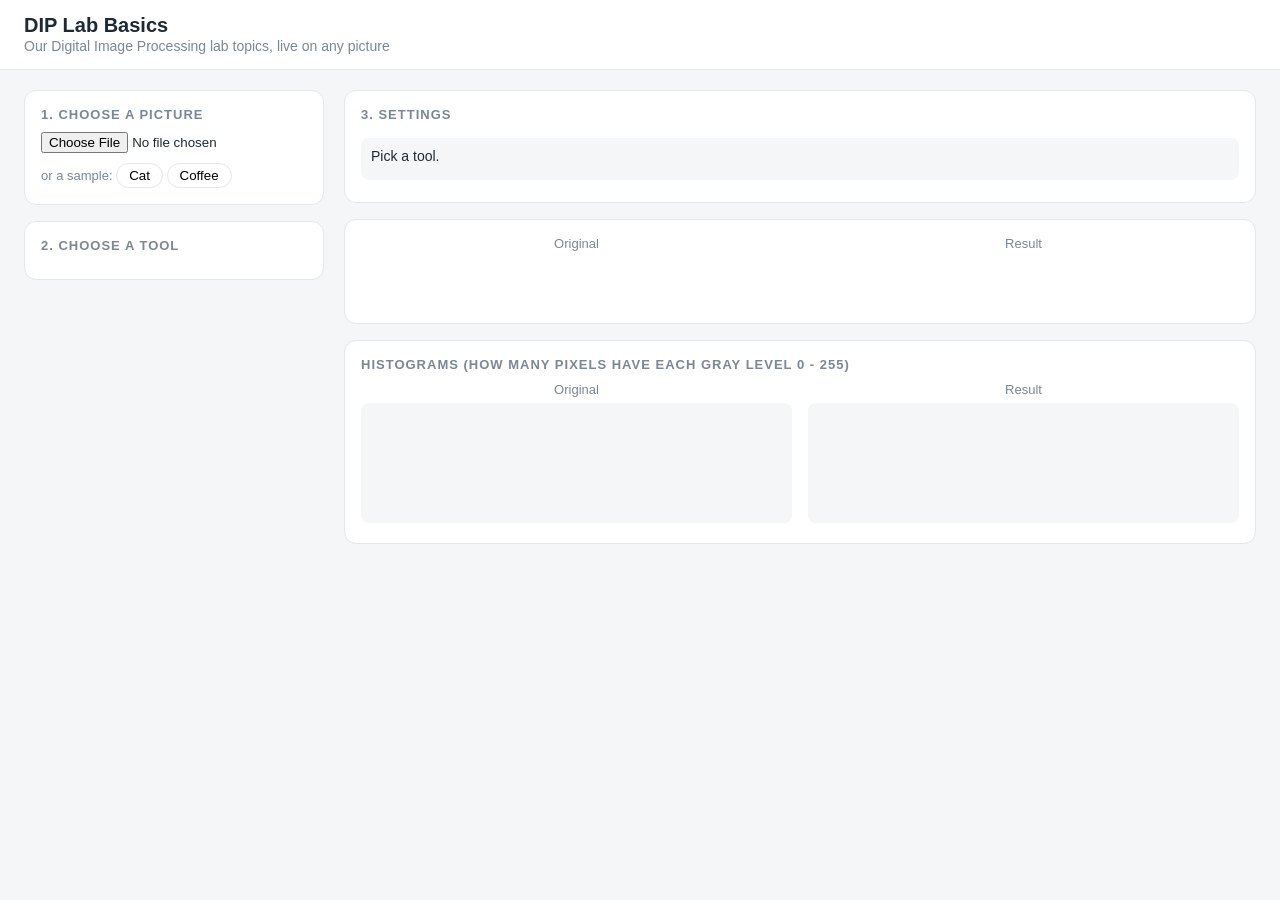
==== basic-lab/templates/index.html @ a3ccbbee "Add DIP Lab Basics: a small Flask site with only the lab topics Co-Authored-By: Claude Opus 5.5 <nor" ====
<!DOCTYPE html>
<html lang="en">
<head>
    <meta charset="UTF-8">
    <meta name="viewport" content="width=device-width, initial-scale=1">
    <title>DIP Lab Basics</title>
    <style>
        * { box-sizing: border-box; }
        body { margin: 0; font-family: "Segoe UI", Arial, sans-serif; background: #f4f6f8; color: #1f2933; }
        header { background: #fff; border-bottom: 1px solid #e4e7eb; padding: 14px 24px; }
        header h1 { margin: 0; font-size: 20px; }
        header span { color: #7b8794; font-size: 14px; }
        main { display: grid; grid-template-columns: 300px 1fr; gap: 20px; padding: 20px 24px; }
        .card { background: #fff; border: 1px solid #e4e7eb; border-radius: 12px; padding: 16px; margin-bottom: 16px; }
        .card h2 { margin: 0 0 10px; font-size: 13px; text-transform: uppercase; letter-spacing: 1px; color: #7b8794; }
        .topic { font-size: 12px; color: #7b8794; margin: 10px 0 4px; }
        .tool { display: block; width: 100%; text-align: left; padding: 8px 10px; margin-bottom: 4px;
                border: 1px solid #e4e7eb; border-radius: 8px; background: #fff; cursor: pointer; font-size: 14px; }
        .tool.active { background: #2563eb; color: #fff; border-color: #2563eb; }
        .info { background: #f4f6f8; border-radius: 8px; padding: 10px; font-size: 14px; }
        .formula { font-family: Consolas, monospace; font-size: 13px; color: #2563eb; margin-top: 6px; }
        label { display: block; margin-top: 12px; font-size: 14px; }
        input[type=range], select { width: 100%; margin-top: 4px; }
        button.sample { border: 1px solid #e4e7eb; background: #fff; border-radius: 999px; padding: 4px 12px; cursor: pointer; }
        .pictures { display: grid; grid-template-columns: 1fr 1fr; gap: 16px; }
        .pictures img { width: 100%; max-height: 420px; object-fit: contain; background: #e4e7eb; border-radius: 8px; }
        .caption { text-align: center; font-size: 13px; color: #7b8794; margin-bottom: 6px; }
        canvas { width: 100%; height: 120px; background: #f4f6f8; border-radius: 8px; }
        #note { margin-top: 12px; color: #1e40af; font-size: 14px; min-height: 20px; }
        .download { display: inline-block; margin-top: 12px; background: #2563eb; color: #fff; padding: 8px 16px;
                    border-radius: 8px; text-decoration: none; font-size: 14px; }
        .hidden { display: none; }
        .settings { display: grid; grid-template-columns: 1fr 1fr; gap: 6px 20px; align-items: start; }
        .settings h2, .settings .info { grid-column: 1 / -1; }
        .settings #controls { grid-column: 1 / -1; display: grid; grid-template-columns: 1fr 1fr; gap: 0 20px; }
        .settings #refBox { grid-column: 1 / -1; }
    </style>
</head>
<body>
    <header>
        <h1>DIP Lab Basics</h1>
        <span>Our Digital Image Processing lab topics, live on any picture</span>
    </header>

    <main>
        <!-- ===================== left: picture, tools, settings ===================== -->
        <aside>
            <div class="card">
                <h2>1. Choose a picture</h2>
                <input type="file" id="file" accept="image/*">
                <p style="font-size:13px;color:#7b8794;margin:10px 0 0">or a sample:
                    <button class="sample" data-src="/static/samples/cat.jpg">Cat</button>
                    <button class="sample" data-src="/static/samples/coffee.jpg">Coffee</button>
                </p>
            </div>

            <div class="card">
                <h2>2. Choose a tool</h2>
                <div id="toolList"></div>
            </div>

        </aside>

        <!-- ===================== right: before / after + histograms ===================== -->
        <section>
            <div class="card settings">
                <h2>3. Settings</h2>
                <div class="info"><span id="info">Pick a tool.</span><div class="formula" id="formula"></div></div>
                <div id="controls"></div>
                <div id="refBox" class="hidden">
                    <label>Reference picture <input type="file" id="refFile" accept="image/*"></label>
                </div>
            </div>
            <div class="card">
                <div class="pictures">
                    <div><div class="caption">Original</div><img id="imgOriginal" alt=""></div>
                    <div><div class="caption" id="resultCaption">Result</div><img id="imgResult" alt=""></div>
                </div>
                <div id="note"></div>
                <a class="download hidden" id="download" download="result.png">Download result</a>
            </div>
            <div class="card">
                <h2>Histograms (how many pixels have each gray level 0 - 255)</h2>
                <div class="pictures">
                    <div><div class="caption">Original</div><canvas id="histOriginal" width="400" height="120"></canvas></div>
                    <div><div class="caption">Result</div><canvas id="histResult" width="400" height="120"></canvas></div>
                </div>
            </div>
        </section>
    </main>

    <script>
        // the tool list comes from app.py (TOOLS), as [name, tool] pairs in order
        const TOOL_LIST = {{ tools | tojson }};
        const TOOLS = Object.fromEntries(TOOL_LIST);
        let picture = null;        // the chosen picture (a File)
        let reference = null;      // second picture, only for Histogram Matching
        let currentTool = null;
        let timer = null;
        const $ = id => document.getElementById(id);

        // ---------- draw the tool buttons, grouped by topic ----------
        let lastTopic = "";
        for (const [key, tool] of TOOL_LIST) {
            if (tool.topic !== lastTopic) {
                $("toolList").insertAdjacentHTML("beforeend", `<div class="topic">${tool.topic}</div>`);
                lastTopic = tool.topic;
            }
            const b = document.createElement("button");
            b.className = "tool";
            b.textContent = tool.label;
            b.dataset.key = key;
            b.onclick = () => chooseTool(key);
            $("toolList").appendChild(b);
        }

        // ---------- choosing a tool: show its explanation and sliders ----------
        function chooseTool(key) {
            currentTool = key;
            const tool = TOOLS[key];
            document.querySelectorAll(".tool").forEach(b => b.classList.toggle("active", b.dataset.key === key));
            $("info").textContent = tool.info;
            $("formula").textContent = tool.formula;
            $("resultCaption").textContent = "Result: " + tool.label;
            $("refBox").classList.toggle("hidden", !tool.needs_ref);

            $("controls").innerHTML = "";
            for (const c of tool.controls) {
                const label = document.createElement("label");
                let input;
                if (Array.isArray(c[2])) {                  // [name, label, [choices]]  -> dropdown
                    input = document.createElement("select");
                    c[2].forEach(v => input.add(new Option(v, v)));
                    label.textContent = c[1];
                } else {                                    // [name, label, min, max, step, default] -> slider
                    input = document.createElement("input");
                    input.type = "range";
                    [input.min, input.max, input.step, input.value] = c.slice(2);
                    label.textContent = `${c[1]}: `;
                    const value = document.createElement("b");
                    value.textContent = input.value;
                    label.appendChild(value);
                    input.addEventListener("input", () => { value.textContent = input.value; });
                }
                input.name = c[0];
                input.addEventListener("input", runSoon);
                label.appendChild(input);
                $("controls").appendChild(label);
            }
            run();
        }

        // ---------- send the picture + settings to Python (/process) ----------
        function runSoon() {              // wait until the slider stops moving for a moment
            clearTimeout(timer);
            timer = setTimeout(run, 250);
        }

        async function run() {
            if (!picture || !currentTool) return;
            const form = new FormData();
            form.append("image", picture);
            form.append("tool", currentTool);
            if (reference) form.append("reference", reference);
            $("controls").querySelectorAll("input, select").forEach(el => form.append(el.name, el.value));

            const response = await fetch("/process", { method: "POST", body: form });
            const data = await response.json();
            if (data.error) { $("note").textContent = data.error; return; }

            $("imgOriginal").src = data.original;
            $("imgResult").src = data.result;
            $("note").textContent = data.note;
            $("download").href = data.result;
            $("download").classList.remove("hidden");
            drawHistogram($("histOriginal"), data.hist_original);
            drawHistogram($("histResult"), data.hist_result);
        }

        // ---------- draw a histogram: one bar per gray level ----------
        function drawHistogram(canvas, hist) {
            const ctx = canvas.getContext("2d");
            ctx.clearRect(0, 0, canvas.width, canvas.height);
            const max = Math.max(...hist);
            const barWidth = canvas.width / 256;
            ctx.fillStyle = "#2563eb";
            hist.forEach((count, level) => {
                const h = count / max * (canvas.height - 4);
                ctx.fillRect(level * barWidth, canvas.height - h, barWidth, h);
            });
        }

        // ---------- choosing pictures ----------
        function setPicture(file) {
            picture = file;
            $("imgOriginal").src = URL.createObjectURL(file);
            if (!currentTool) chooseTool("negative"); else run();
        }
        $("file").addEventListener("change", () => { if ($("file").files[0]) setPicture($("file").files[0]); });
        $("refFile").addEventListener("change", () => { reference = $("refFile").files[0]; run(); });
        document.querySelectorAll(".sample").forEach(b => b.addEventListener("click", async () => {
            const blob = await (await fetch(b.dataset.src)).blob();
            setPicture(new File([blob], "sample.jpg", { type: blob.type }));
        }));
    </script>
</body>
</html>
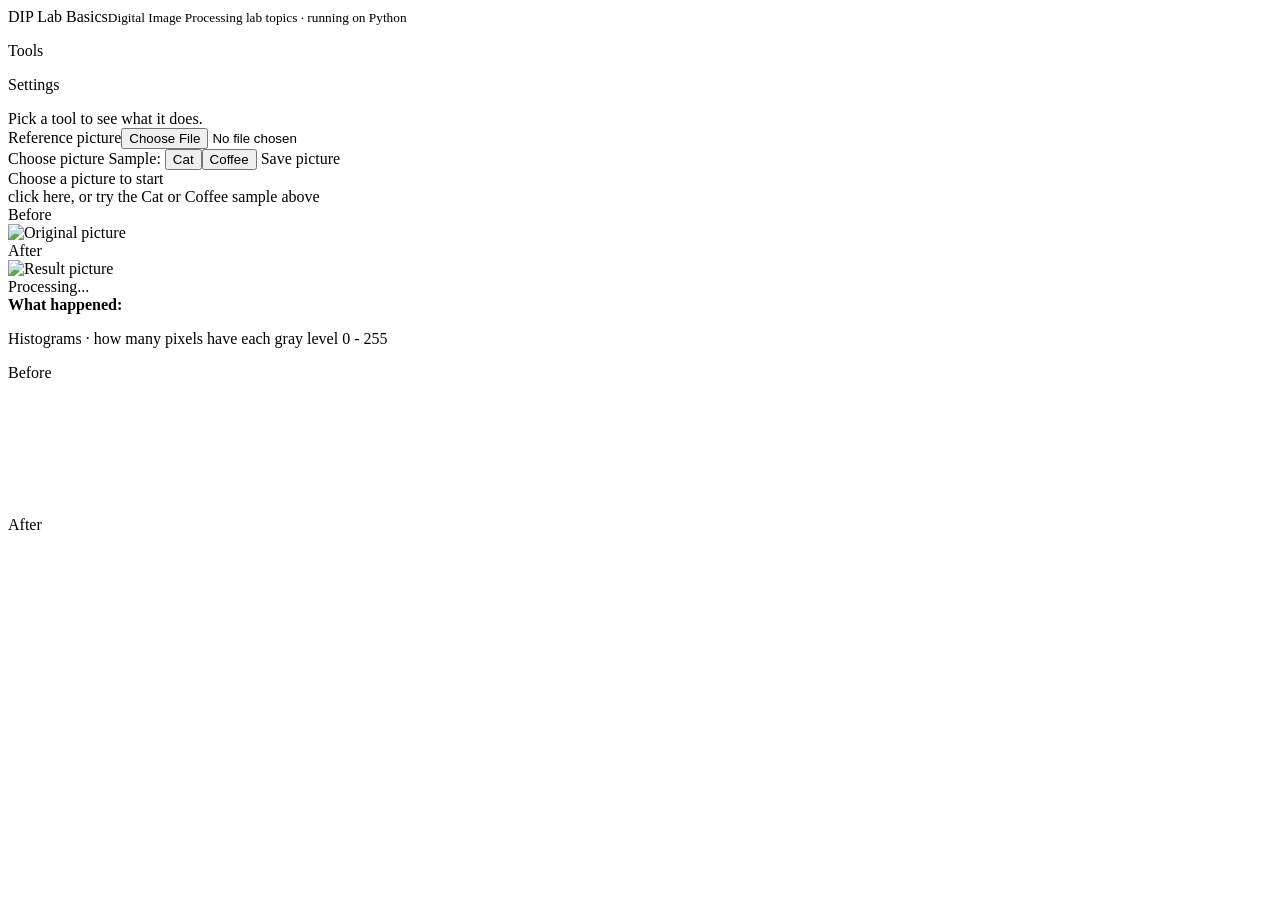
==== commit 6a82f23f: "DIP Lab Basics: same look as the full Image Lab website Co-Authored-By: Claude Opus 5.5 <noreply@ant" ====
--- a/basic-lab/templates/index.html
+++ b/basic-lab/templates/index.html
@@ -4,86 +4,58 @@
     <meta charset="UTF-8">
     <meta name="viewport" content="width=device-width, initial-scale=1">
     <title>DIP Lab Basics</title>
-    <style>
-        * { box-sizing: border-box; }
-        body { margin: 0; font-family: "Segoe UI", Arial, sans-serif; background: #f4f6f8; color: #1f2933; }
-        header { background: #fff; border-bottom: 1px solid #e4e7eb; padding: 14px 24px; }
-        header h1 { margin: 0; font-size: 20px; }
-        header span { color: #7b8794; font-size: 14px; }
-        main { display: grid; grid-template-columns: 300px 1fr; gap: 20px; padding: 20px 24px; }
-        .card { background: #fff; border: 1px solid #e4e7eb; border-radius: 12px; padding: 16px; margin-bottom: 16px; }
-        .card h2 { margin: 0 0 10px; font-size: 13px; text-transform: uppercase; letter-spacing: 1px; color: #7b8794; }
-        .topic { font-size: 12px; color: #7b8794; margin: 10px 0 4px; }
-        .tool { display: block; width: 100%; text-align: left; padding: 8px 10px; margin-bottom: 4px;
-                border: 1px solid #e4e7eb; border-radius: 8px; background: #fff; cursor: pointer; font-size: 14px; }
-        .tool.active { background: #2563eb; color: #fff; border-color: #2563eb; }
-        .info { background: #f4f6f8; border-radius: 8px; padding: 10px; font-size: 14px; }
-        .formula { font-family: Consolas, monospace; font-size: 13px; color: #2563eb; margin-top: 6px; }
-        label { display: block; margin-top: 12px; font-size: 14px; }
-        input[type=range], select { width: 100%; margin-top: 4px; }
-        button.sample { border: 1px solid #e4e7eb; background: #fff; border-radius: 999px; padding: 4px 12px; cursor: pointer; }
-        .pictures { display: grid; grid-template-columns: 1fr 1fr; gap: 16px; }
-        .pictures img { width: 100%; max-height: 420px; object-fit: contain; background: #e4e7eb; border-radius: 8px; }
-        .caption { text-align: center; font-size: 13px; color: #7b8794; margin-bottom: 6px; }
-        canvas { width: 100%; height: 120px; background: #f4f6f8; border-radius: 8px; }
-        #note { margin-top: 12px; color: #1e40af; font-size: 14px; min-height: 20px; }
-        .download { display: inline-block; margin-top: 12px; background: #2563eb; color: #fff; padding: 8px 16px;
-                    border-radius: 8px; text-decoration: none; font-size: 14px; }
-        .hidden { display: none; }
-        .settings { display: grid; grid-template-columns: 1fr 1fr; gap: 6px 20px; align-items: start; }
-        .settings h2, .settings .info { grid-column: 1 / -1; }
-        .settings #controls { grid-column: 1 / -1; display: grid; grid-template-columns: 1fr 1fr; gap: 0 20px; }
-        .settings #refBox { grid-column: 1 / -1; }
-    </style>
+    <link rel="stylesheet" href="/static/style.css">
 </head>
 <body>
     <header>
-        <h1>DIP Lab Basics</h1>
-        <span>Our Digital Image Processing lab topics, live on any picture</span>
+        <div class="brand"><div class="dot"></div>DIP Lab Basics<small>Digital Image Processing lab topics · running on Python</small></div>
     </header>
 
-    <main>
-        <!-- ===================== left: picture, tools, settings ===================== -->
+    <main class="layout">
+        <!-- ===================== left: tools and settings ===================== -->
         <aside>
             <div class="card">
-                <h2>1. Choose a picture</h2>
-                <input type="file" id="file" accept="image/*">
-                <p style="font-size:13px;color:#7b8794;margin:10px 0 0">or a sample:
-                    <button class="sample" data-src="/static/samples/cat.jpg">Cat</button>
-                    <button class="sample" data-src="/static/samples/coffee.jpg">Coffee</button>
-                </p>
-            </div>
-
+                <p class="title">Tools</p>
+                <div class="tabs" id="tabs"></div>
+                <div class="toolgrid" id="toolGrid"></div>
+            </div>
             <div class="card">
-                <h2>2. Choose a tool</h2>
-                <div id="toolList"></div>
-            </div>
-
-        </aside>
-
-        <!-- ===================== right: before / after + histograms ===================== -->
-        <section>
-            <div class="card settings">
-                <h2>3. Settings</h2>
-                <div class="info"><span id="info">Pick a tool.</span><div class="formula" id="formula"></div></div>
+                <p class="title">Settings</p>
+                <div class="about" id="about">Pick a tool to see what it does.</div>
                 <div id="controls"></div>
                 <div id="refBox" class="hidden">
-                    <label>Reference picture <input type="file" id="refFile" accept="image/*"></label>
-                </div>
-            </div>
-            <div class="card">
-                <div class="pictures">
-                    <div><div class="caption">Original</div><img id="imgOriginal" alt=""></div>
-                    <div><div class="caption" id="resultCaption">Result</div><img id="imgResult" alt=""></div>
-                </div>
-                <div id="note"></div>
-                <a class="download hidden" id="download" download="result.png">Download result</a>
-            </div>
-            <div class="card">
-                <h2>Histograms (how many pixels have each gray level 0 - 255)</h2>
-                <div class="pictures">
-                    <div><div class="caption">Original</div><canvas id="histOriginal" width="400" height="120"></canvas></div>
-                    <div><div class="caption">Result</div><canvas id="histResult" width="400" height="120"></canvas></div>
+                    <label>Reference picture<input type="file" id="refFile" accept="image/*"></label>
+                </div>
+            </div>
+        </aside>
+
+        <!-- ===================== right: pictures ===================== -->
+        <section>
+            <div class="toolbar">
+                <label class="btn">Choose picture<input type="file" id="file" accept="image/*" hidden></label>
+                <span class="samples">Sample: <button data-src="/static/samples/cat.jpg">Cat</button><button data-src="/static/samples/coffee.jpg">Coffee</button></span>
+                <a class="btn main hidden" id="download" download="result.png">Save picture</a>
+            </div>
+
+            <div class="stage">
+                <div class="dropzone" id="drop">
+                    <div class="big">Choose a picture to start</div>
+                    click here, or try the Cat or Coffee sample above
+                </div>
+                <div class="views hidden" id="views">
+                    <div class="pane"><div class="cap">Before</div><img id="imgOriginal" alt="Original picture"></div>
+                    <div class="pane"><div class="cap" id="resultCaption">After</div><img id="imgResult" alt="Result picture"></div>
+                </div>
+                <div class="loading" id="loading">Processing...</div>
+            </div>
+
+            <div class="note hidden" id="noteCard"><b>What happened:</b> <span id="note"></span></div>
+
+            <div class="card hist">
+                <p class="title">Histograms · how many pixels have each gray level 0 - 255</p>
+                <div class="views">
+                    <div class="pane"><div class="cap">Before</div><canvas id="histOriginal" width="512" height="130"></canvas></div>
+                    <div class="pane"><div class="cap">After</div><canvas id="histResult" width="512" height="130"></canvas></div>
                 </div>
             </div>
         </section>
@@ -93,57 +65,75 @@
         // the tool list comes from app.py (TOOLS), as [name, tool] pairs in order
         const TOOL_LIST = {{ tools | tojson }};
         const TOOLS = Object.fromEntries(TOOL_LIST);
+        const TOPICS = [...new Set(TOOL_LIST.map(([key, tool]) => tool.topic))];
+        let topic = TOPICS[0];
+        let currentTool = null;
         let picture = null;        // the chosen picture (a File)
         let reference = null;      // second picture, only for Histogram Matching
-        let currentTool = null;
         let timer = null;
         const $ = id => document.getElementById(id);
 
-        // ---------- draw the tool buttons, grouped by topic ----------
-        let lastTopic = "";
-        for (const [key, tool] of TOOL_LIST) {
-            if (tool.topic !== lastTopic) {
-                $("toolList").insertAdjacentHTML("beforeend", `<div class="topic">${tool.topic}</div>`);
-                lastTopic = tool.topic;
+        // ---------- topic tabs and tool cards ----------
+        function drawTools() {
+            $("tabs").innerHTML = "";
+            for (const t of TOPICS) {
+                const b = document.createElement("button");
+                b.className = "tab" + (t === topic ? " active" : "");
+                b.textContent = t;
+                b.onclick = () => { topic = t; drawTools(); };
+                $("tabs").appendChild(b);
             }
-            const b = document.createElement("button");
-            b.className = "tool";
-            b.textContent = tool.label;
-            b.dataset.key = key;
-            b.onclick = () => chooseTool(key);
-            $("toolList").appendChild(b);
-        }
-
-        // ---------- choosing a tool: show its explanation and sliders ----------
+            $("toolGrid").innerHTML = "";
+            for (const [key, tool] of TOOL_LIST) {
+                if (tool.topic !== topic) continue;
+                const b = document.createElement("button");
+                b.className = "tool" + (key === currentTool ? " active" : "");
+                b.innerHTML = `${tool.label}<small>${tool.simple}</small>`;
+                b.onclick = () => chooseTool(key);
+                $("toolGrid").appendChild(b);
+            }
+        }
+
+        // ---------- choosing a tool: show its explanation and settings ----------
         function chooseTool(key) {
             currentTool = key;
             const tool = TOOLS[key];
-            document.querySelectorAll(".tool").forEach(b => b.classList.toggle("active", b.dataset.key === key));
-            $("info").textContent = tool.info;
-            $("formula").textContent = tool.formula;
-            $("resultCaption").textContent = "Result: " + tool.label;
+            drawTools();
+            $("about").innerHTML = `${tool.info}<div class="formula">${tool.formula}</div>`;
+            $("resultCaption").textContent = "After: " + tool.label;
             $("refBox").classList.toggle("hidden", !tool.needs_ref);
 
             $("controls").innerHTML = "";
             for (const c of tool.controls) {
                 const label = document.createElement("label");
-                let input;
-                if (Array.isArray(c[2])) {                  // [name, label, [choices]]  -> dropdown
-                    input = document.createElement("select");
-                    c[2].forEach(v => input.add(new Option(v, v)));
-                    label.textContent = c[1];
+                label.textContent = c[1];
+                const input = document.createElement("input");
+                input.name = c[0];
+                if (Array.isArray(c[2])) {                  // [name, label, [choices]] -> pill buttons
+                    input.type = "hidden";
+                    input.value = c[2][0];
+                    const pills = document.createElement("div");
+                    pills.className = "choice";
+                    for (const choice of c[2]) {
+                        const p = document.createElement("button");
+                        p.textContent = choice;
+                        p.className = choice === input.value ? "on" : "";
+                        p.onclick = () => {
+                            input.value = choice;
+                            pills.querySelectorAll("button").forEach(x => x.classList.toggle("on", x === p));
+                            run();
+                        };
+                        pills.appendChild(p);
+                    }
+                    label.appendChild(pills);
                 } else {                                    // [name, label, min, max, step, default] -> slider
-                    input = document.createElement("input");
                     input.type = "range";
                     [input.min, input.max, input.step, input.value] = c.slice(2);
-                    label.textContent = `${c[1]}: `;
                     const value = document.createElement("b");
-                    value.textContent = input.value;
+                    value.textContent = " " + input.value;
                     label.appendChild(value);
-                    input.addEventListener("input", () => { value.textContent = input.value; });
+                    input.oninput = () => { value.textContent = " " + input.value; runSoon(); };
                 }
-                input.name = c[0];
-                input.addEventListener("input", runSoon);
                 label.appendChild(input);
                 $("controls").appendChild(label);
             }
@@ -162,19 +152,26 @@
             form.append("image", picture);
             form.append("tool", currentTool);
             if (reference) form.append("reference", reference);
-            $("controls").querySelectorAll("input, select").forEach(el => form.append(el.name, el.value));
-
+            $("controls").querySelectorAll("input").forEach(el => form.append(el.name, el.value));
+
+            $("loading").classList.add("on");
             const response = await fetch("/process", { method: "POST", body: form });
             const data = await response.json();
-            if (data.error) { $("note").textContent = data.error; return; }
+            $("loading").classList.remove("on");
+            if (data.error) { showNote(data.error); return; }
 
             $("imgOriginal").src = data.original;
             $("imgResult").src = data.result;
-            $("note").textContent = data.note;
             $("download").href = data.result;
             $("download").classList.remove("hidden");
+            showNote(data.note);
             drawHistogram($("histOriginal"), data.hist_original);
             drawHistogram($("histResult"), data.hist_result);
+        }
+
+        function showNote(text) {
+            $("note").textContent = text;
+            $("noteCard").classList.toggle("hidden", !text);
         }
 
         // ---------- draw a histogram: one bar per gray level ----------
@@ -193,15 +190,19 @@
         // ---------- choosing pictures ----------
         function setPicture(file) {
             picture = file;
-            $("imgOriginal").src = URL.createObjectURL(file);
-            if (!currentTool) chooseTool("negative"); else run();
-        }
-        $("file").addEventListener("change", () => { if ($("file").files[0]) setPicture($("file").files[0]); });
-        $("refFile").addEventListener("change", () => { reference = $("refFile").files[0]; run(); });
-        document.querySelectorAll(".sample").forEach(b => b.addEventListener("click", async () => {
+            $("drop").classList.add("hidden");
+            $("views").classList.remove("hidden");
+            if (!currentTool) chooseTool(TOOL_LIST[0][0]); else run();
+        }
+        $("drop").onclick = () => $("file").click();
+        $("file").onchange = () => { if ($("file").files[0]) setPicture($("file").files[0]); };
+        $("refFile").onchange = () => { reference = $("refFile").files[0]; run(); };
+        document.querySelectorAll("[data-src]").forEach(b => b.onclick = async () => {
             const blob = await (await fetch(b.dataset.src)).blob();
             setPicture(new File([blob], "sample.jpg", { type: blob.type }));
-        }));
+        });
+
+        drawTools();
     </script>
 </body>
 </html>
